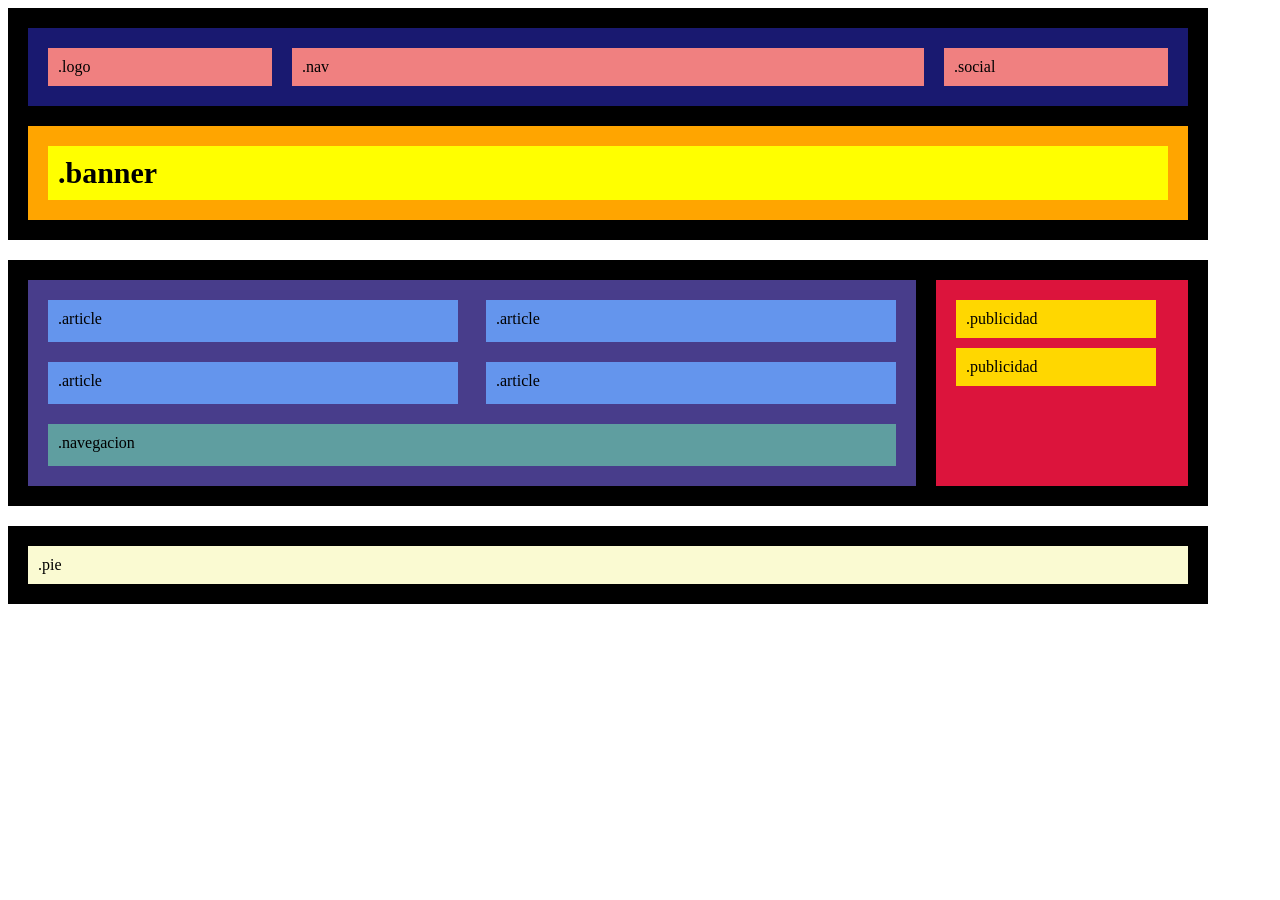
==== Task S1.01/Level 1/Exercise 1/index.html @ 805acf8e "first version" ====
<html>
    <head>
        <link rel="stylesheet" href="style.css" />
    </head>
    <body>
        <header>
                 <div class="logo">.logo</div>
                 <nav>.nav</nav>
                 <div class="social">.social</div>
            </header>
        <div class="banner">.banner</div>
        <div class="section-aside wrapper">
            <section>
                 <div class="article">.article</div>
                 <div class="article">.article</div>
                 <div class="article">.article</div>
                 <div class="article">.article</div>
                 <div class="navegacion">.navegacion</div>
            </section>
            <aside>
                <div class="ad">.publicidad</div>
                <div class="ad">.publicidad</div>
            </aside>
        </div>
        <footer>.pie</footer>
    </body> 
</html>
---- Task S1.01/Level 1/Exercise 1/style.css ----
body {
    max-width: 1200px;
    background: white;
    
            
}


header{
    background: midnightblue;
    display: flex;
    padding: 20px;
    justify-content: space-between;
    gap: 20px;
    border: 20px solid black;
    
   
}
.logo{
    background: lightcoral;
    color:black;
    width: 20%;
    padding:10px;
  
}
nav{
    background: lightcoral;
    color:black;
    width: 60%;
    padding:10px;
  
}
.social{
    background: lightcoral;
    color:black;
    width: 20%;
    padding:10px;
   
}

.banner{
    background: yellow;
    color:black;
    font-size: 30px;
    font-weight: bold;
    margin-left: 20px;
    margin-right: 20px;
    padding: 10px;

    border: 20px solid orange;
    outline: 20px solid black;
    margin-bottom: 40px;

}

.section-aside.wrapper{
    display: flex;
    background: black;
    padding:20px;
    gap:20px;
    max-width: 1200px;
    
}

section{
    background: darkslateblue;
    text-align: left;
    display:flex;
    flex-wrap:wrap;
    justify-content: space-between;
    gap: 20px;
    width: 80%;
   
    padding-top: 20px;
    padding-bottom: 20px;
    padding-left: 20px;
    padding-right: 20px;
}



.article{
    background: cornflowerblue;
    color:black;
    text-align: left;
    width: 46%;
    padding: 10px;
    
}
.navegacion{
    background: cadetblue;
    width: 100%;
    padding: 10px;
    
    
}

aside{
    background: crimson ;
    padding-top: 20px;
    padding-left: 20px;
    padding-right: 20px;
    padding-bottom: 100px;

    display: flex;
    flex-direction: column;
    width: 20%;
    gap:10px;

}

.ad{
    background: gold;
    text-align: left;
    justify-content: space-between;
    width: 85%;
    padding: 10px;
   
    
}

footer{
    background: lightgoldenrodyellow;
    color:black;
    text-align: left;
    margin-top: 20px;
    margin-bottom: 10px;
    margin-left: auto;
    margin-right: auto;

    padding-top: 10px;
    padding-bottom: 10px;
    padding-left: 10px;
    
    border: 20px solid black;
}
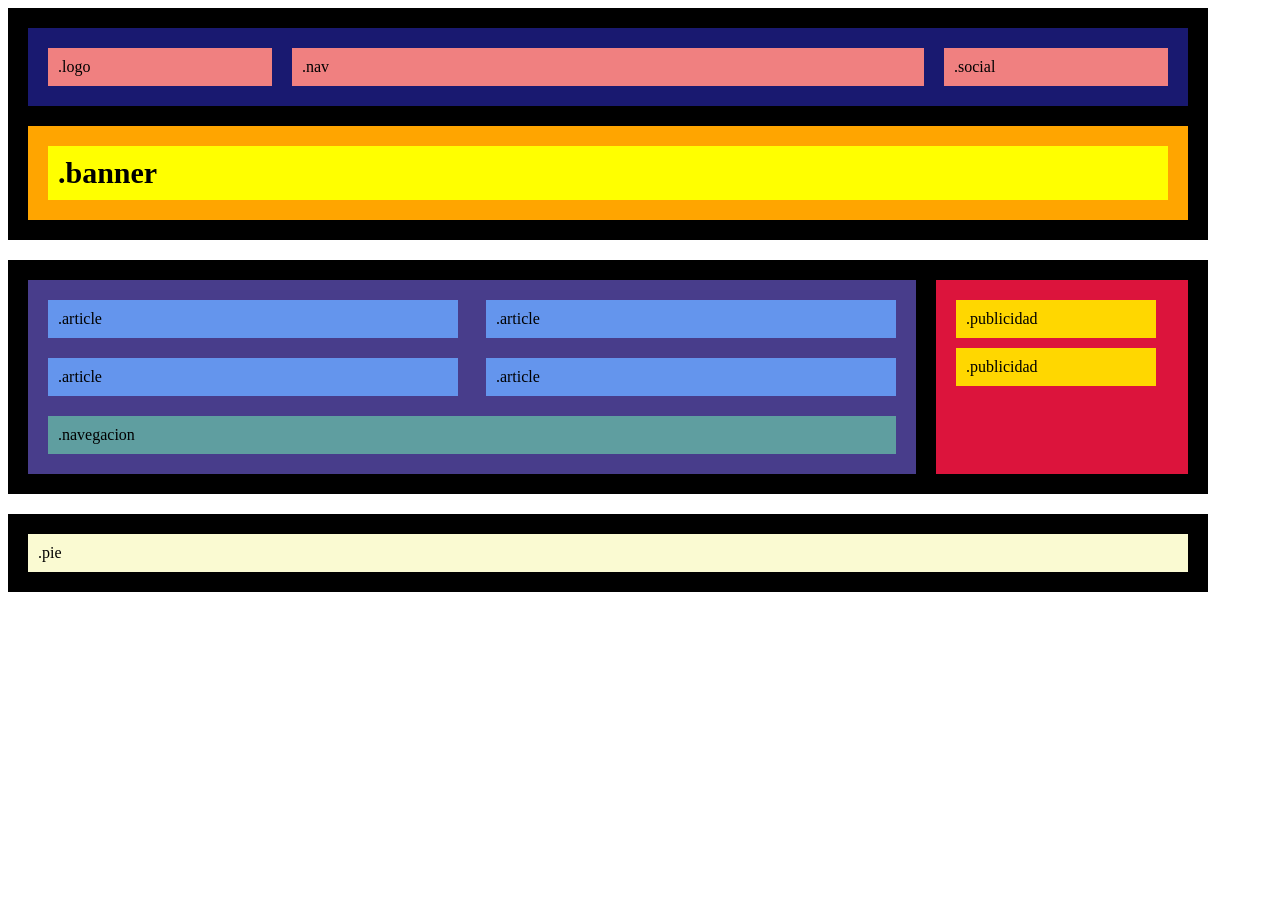
==== commit dae8c9c4: "updated to latest version" ====
--- a/Task S1.01/Level 1/Exercise 1/index.html
+++ b/Task S1.01/Level 1/Exercise 1/index.html
@@ -1,21 +1,25 @@
+<!DOCTYPE html>
 <html>
     <head>
+        <meta charset="UTF-8">
+        <meta name="viewport" content="width=device-width, initial-scale=1.0">
+        <title>Layout</title>
         <link rel="stylesheet" href="style.css" />
     </head>
     <body>
         <header>
-                 <div class="logo">.logo</div>
-                 <nav>.nav</nav>
-                 <div class="social">.social</div>
-            </header>
+            <div class="logo">.logo</div>
+            <nav>.nav</nav>
+            <div class="social">.social</div>
+        </header>
         <div class="banner">.banner</div>
         <div class="section-aside wrapper">
             <section>
-                 <div class="article">.article</div>
-                 <div class="article">.article</div>
-                 <div class="article">.article</div>
-                 <div class="article">.article</div>
-                 <div class="navegacion">.navegacion</div>
+                <article>.article</article>
+                <article>.article</article>
+                <article>.article</article>
+                <article>.article</article>
+                <div class="navegacion">.navegacion</div>
             </section>
             <aside>
                 <div class="ad">.publicidad</div>
@@ -24,4 +28,4 @@
         </div>
         <footer>.pie</footer>
     </body> 
-</html>+</html>
--- a/Task S1.01/Level 1/Exercise 1/style.css
+++ b/Task S1.01/Level 1/Exercise 1/style.css
@@ -1,10 +1,8 @@
 body {
     max-width: 1200px;
     background: white;
-    
-            
+           
 }
-
 
 header{
     background: midnightblue;
@@ -13,26 +11,23 @@
     justify-content: space-between;
     gap: 20px;
     border: 20px solid black;
-    
-   
+       
 }
+
 .logo{
     background: lightcoral;
-    color:black;
     width: 20%;
     padding:10px;
   
 }
 nav{
     background: lightcoral;
-    color:black;
     width: 60%;
     padding:10px;
   
 }
 .social{
     background: lightcoral;
-    color:black;
     width: 20%;
     padding:10px;
    
@@ -40,13 +35,11 @@
 
 .banner{
     background: yellow;
-    color:black;
+    font-weight: bold;
     font-size: 30px;
-    font-weight: bold;
     margin-left: 20px;
     margin-right: 20px;
     padding: 10px;
-
     border: 20px solid orange;
     outline: 20px solid black;
     margin-bottom: 40px;
@@ -58,31 +51,22 @@
     background: black;
     padding:20px;
     gap:20px;
-    max-width: 1200px;
-    
+       
 }
 
 section{
     background: darkslateblue;
-    text-align: left;
     display:flex;
     flex-wrap:wrap;
     justify-content: space-between;
     gap: 20px;
     width: 80%;
-   
-    padding-top: 20px;
-    padding-bottom: 20px;
-    padding-left: 20px;
-    padding-right: 20px;
+    padding: 20px;
+    
 }
 
-
-
-.article{
+article{
     background: cornflowerblue;
-    color:black;
-    text-align: left;
     width: 46%;
     padding: 10px;
     
@@ -92,16 +76,11 @@
     width: 100%;
     padding: 10px;
     
-    
 }
 
 aside{
     background: crimson ;
-    padding-top: 20px;
-    padding-left: 20px;
-    padding-right: 20px;
-    padding-bottom: 100px;
-
+    padding: 20px;
     display: flex;
     flex-direction: column;
     width: 20%;
@@ -111,26 +90,15 @@
 
 .ad{
     background: gold;
-    text-align: left;
     justify-content: space-between;
     width: 85%;
     padding: 10px;
-   
-    
+       
 }
 
 footer{
     background: lightgoldenrodyellow;
-    color:black;
-    text-align: left;
     margin-top: 20px;
-    margin-bottom: 10px;
-    margin-left: auto;
-    margin-right: auto;
-
-    padding-top: 10px;
-    padding-bottom: 10px;
-    padding-left: 10px;
-    
+    padding: 10px;
     border: 20px solid black;
 }
